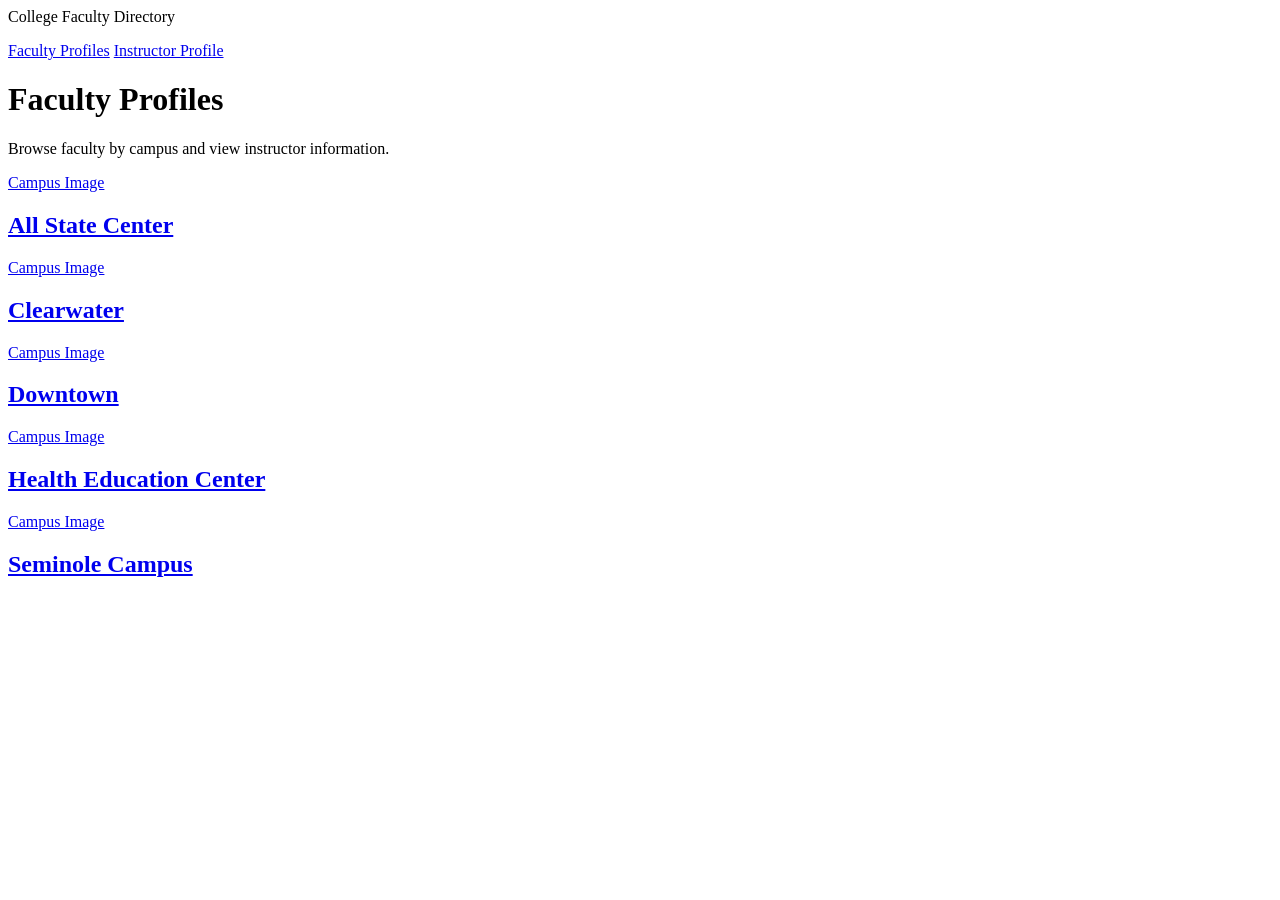
==== index.html @ d8a9b45a "Started first page of site Uploaded the first part of the new faculty selector, campus selection web" ====
<head>
    <meta charset="UTF-8">
    <meta name="viewport" content="width=device-width, initial-scale=1.0">
    <title>Faculty Profiles</title>
    <link rel="stylesheet" href="styles.css">
</head>
<body>
    <header class="site-header">
        <div class="header-content">
            <p class="school-name">College Faculty Directory</p>
            <nav aria-label="Main navigation">
                <a href="index.html" aria-current="page">Faculty Profiles</a>
                <a href="faculty-profile.html">Instructor Profile</a>
            </nav>
        </div>
    </header>

    <main class="directory">
        <h1>Faculty Profiles</h1>
        <p>Browse faculty by campus and view instructor information.</p>

        <section class="campus-grid" aria-label="Campus locations">
            <a class="campus-card" href="faculty-profile.html">
                <div class="campus-image">Campus Image</div>
                <h2>All State Center</h2>
            </a>

            <a class="campus-card" href="faculty-profile.html">
                <div class="campus-image">Campus Image</div>
                <h2>Clearwater</h2>
            </a>

            <a class="campus-card" href="faculty-profile.html">
                <div class="campus-image">Campus Image</div>
                <h2>Downtown</h2>
            </a>

            <a class="campus-card" href="faculty-profile.html">
                <div class="campus-image">Campus Image</div>
                <h2>Health Education Center</h2>
            </a>

            <a class="campus-card" href="faculty-profile.html">
                <div class="campus-image">Campus Image</div>
                <h2>Seminole Campus</h2>
            </a>
        </section>

        
    </main>
 
</body>
</html>
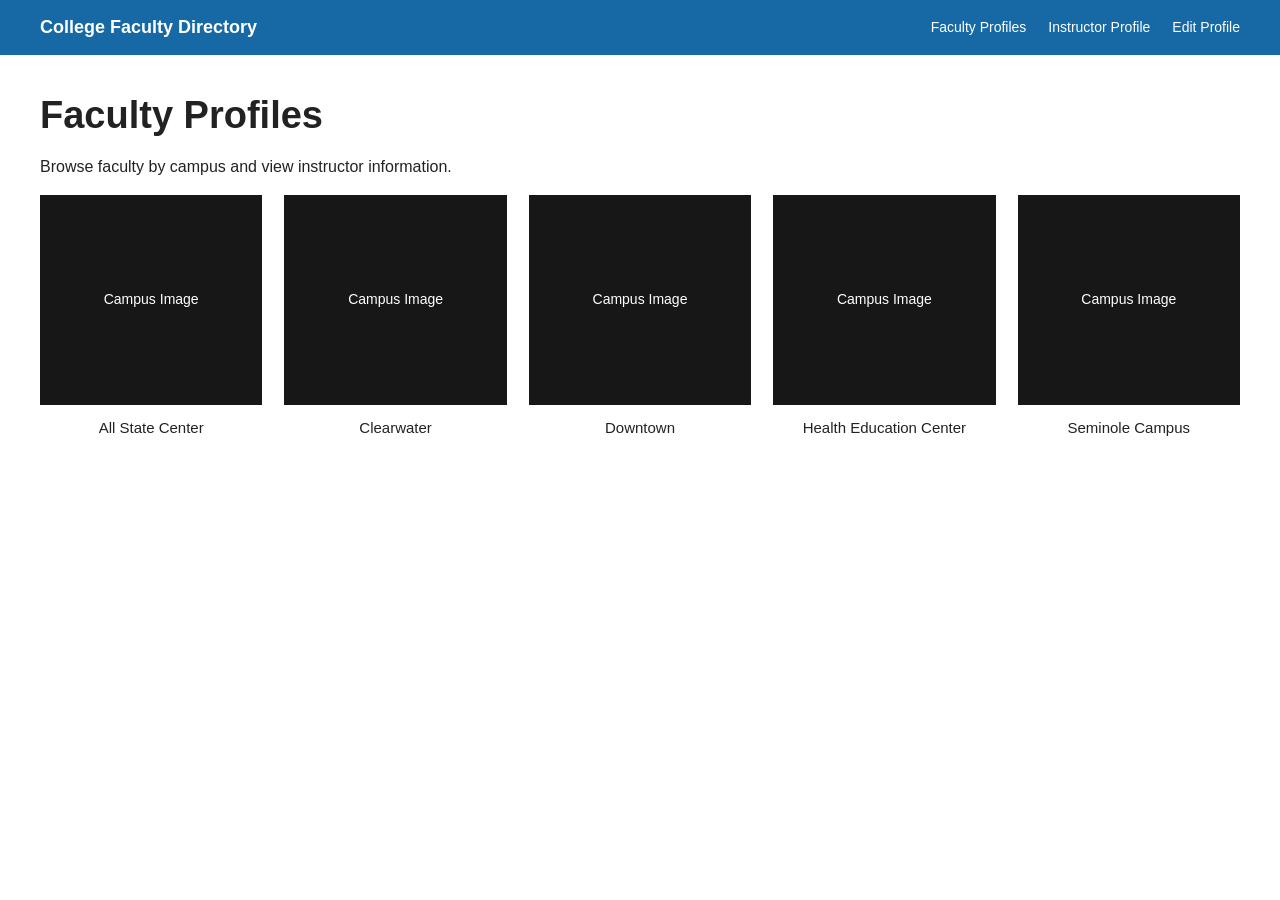
==== commit 4a1fccb7: "Refactor index.html structure and add Edit Profile link open html tag was missing from the top." ====
--- a/index.html
+++ b/index.html
@@ -1,53 +1,55 @@
-<head>
-    <meta charset="UTF-8">
-    <meta name="viewport" content="width=device-width, initial-scale=1.0">
-    <title>Faculty Profiles</title>
-    <link rel="stylesheet" href="styles.css">
-</head>
-<body>
-    <header class="site-header">
-        <div class="header-content">
-            <p class="school-name">College Faculty Directory</p>
-            <nav aria-label="Main navigation">
-                <a href="index.html" aria-current="page">Faculty Profiles</a>
-                <a href="faculty-profile.html">Instructor Profile</a>
-            </nav>
-        </div>
-    </header>
+<html lang="en">
+    <head>
+        <meta charset="UTF-8">
+        <meta name="viewport" content="width=device-width, initial-scale=1.0">
+        <title>Faculty Profiles</title>
+        <link rel="stylesheet" href="Faculty_CSS//styles.css">
+    </head>
+    <body>
+        <header class="site-header">
+            <div class="header-content">
+                <p class="school-name">College Faculty Directory</p>
+                <nav aria-label="Main navigation">
+                    <a href="index.html" aria-current="page">Faculty Profiles</a>
+                    <a href="faculty-profile.html">Instructor Profile</a>
+                    <a href="faculty-information-collection.html">Edit Profile</a>
+                </nav>
+            </div>
+        </header>
 
-    <main class="directory">
-        <h1>Faculty Profiles</h1>
-        <p>Browse faculty by campus and view instructor information.</p>
+        <main class="directory">
+            <h1>Faculty Profiles</h1>
+            <p>Browse faculty by campus and view instructor information.</p>
 
-        <section class="campus-grid" aria-label="Campus locations">
-            <a class="campus-card" href="faculty-profile.html">
-                <div class="campus-image">Campus Image</div>
-                <h2>All State Center</h2>
-            </a>
+            <section class="campus-grid" aria-label="Campus locations">
+                <a class="campus-card" href="faculty-profile.html">
+                    <div class="campus-image">Campus Image</div>
+                    <h2>All State Center</h2>
+                </a>
 
-            <a class="campus-card" href="faculty-profile.html">
-                <div class="campus-image">Campus Image</div>
-                <h2>Clearwater</h2>
-            </a>
+                <a class="campus-card" href="faculty-profile.html">
+                    <div class="campus-image">Campus Image</div>
+                    <h2>Clearwater</h2>
+                </a>
 
-            <a class="campus-card" href="faculty-profile.html">
-                <div class="campus-image">Campus Image</div>
-                <h2>Downtown</h2>
-            </a>
+                <a class="campus-card" href="faculty-profile.html">
+                    <div class="campus-image">Campus Image</div>
+                    <h2>Downtown</h2>
+                </a>
 
-            <a class="campus-card" href="faculty-profile.html">
-                <div class="campus-image">Campus Image</div>
-                <h2>Health Education Center</h2>
-            </a>
+                <a class="campus-card" href="faculty-profile.html">
+                    <div class="campus-image">Campus Image</div>
+                    <h2>Health Education Center</h2>
+                </a>
 
-            <a class="campus-card" href="faculty-profile.html">
-                <div class="campus-image">Campus Image</div>
-                <h2>Seminole Campus</h2>
-            </a>
-        </section>
+                <a class="campus-card" href="faculty-profile.html">
+                    <div class="campus-image">Campus Image</div>
+                    <h2>Seminole Campus</h2>
+                </a>
+            </section>
 
-        
-    </main>
- 
-</body>
+            
+        </main>
+    
+    </body>
 </html>
--- a/Faculty_CSS/styles.css
+++ b/Faculty_CSS/styles.css
@@ -0,0 +1,204 @@
+:root {
+    --school-blue: #1769a6;
+    --school-blue-dark: #124f7d;
+    --text: #222;
+    --muted: #666;
+    --light-gray: #f3f5f7;
+    --border: #d8dde2;
+}
+
+body {
+    margin: 0;
+    font-family: Arial, Helvetica, sans-serif;
+    color: var(--text);
+    background: #fff;
+    line-height: 1.5;
+}
+
+.site-header {
+    background: var(--school-blue);
+    color: white;
+}
+
+.header-content {
+    max-width: 1200px;
+    margin: 0 auto;
+    padding: 14px 24px;
+    display: flex;
+    align-items: center;
+    justify-content: space-between;
+    gap: 20px;
+}
+
+.school-name {
+    margin: 0;
+    font-size: 18px;
+    font-weight: bold;
+}
+
+nav {
+    display: flex;
+    gap: 22px;
+}
+
+nav a {
+    color: white;
+    text-decoration: none;
+    font-size: 14px;
+}
+
+.directory,
+.profile-page {
+    max-width: 1200px;
+    margin: 0 auto;
+    padding: 38px 24px 55px;
+}
+
+h1 {
+    margin: 0 0 8px;
+    font-size: 38px;
+    line-height: 1.2;
+}
+
+.campus-grid {
+    display: grid;
+    grid-template-columns: repeat(5, minmax(0, 1fr));
+    gap: 22px;
+}
+
+.campus-card {
+    color: var(--text);
+    text-align: center;
+    text-decoration: none;
+}
+
+.campus-image {
+    min-height: 210px;
+    display: flex;
+    align-items: center;
+    justify-content: center;
+    background: #171717;
+    color: white;
+    font-size: 14px;
+}
+
+.campus-card h2 {
+    margin: 12px 0 0;
+    font-size: 15px;
+    font-weight: normal;
+}
+
+.profile-top {
+    display: grid;
+    grid-template-columns: 220px 1fr;
+    align-items: center;
+    gap: 35px;
+    margin-bottom: 32px;
+}
+
+.instructor-photo {
+    width: 190px;
+    height: 190px;
+    border: 1px solid #777;
+    border-radius: 50%;
+    background: var(--light-gray);
+    display: flex;
+    align-items: center;
+    justify-content: center;
+    text-align: center;
+    color: var(--muted);
+    font-size: 13px;
+}
+
+.biography {
+    max-width: 850px;
+    margin: 0 auto 45px;
+    border: 2px solid #222;
+    padding: 28px 34px;
+    min-height: 180px;
+}
+
+.biography h2 {
+    text-align: center;
+    font-size: 32px;
+    margin: 0 0 15px;
+}
+
+.enrollments {
+    margin-bottom: 42px;
+}
+
+.course-list{
+    list-style: none;
+    padding: 0;
+    margin: 0;
+    max-width: 650px;
+}
+
+.course-list li {
+    padding: 13px 0;
+    border-bottom: 1px solid var(--border);
+    display: flex;
+    gap: 18px;
+}
+
+.course-list strong {
+    min-width: 105px;
+}
+
+
+/* Faculty Information Collection Form Styles */
+
+.info-form {
+    display: flex;
+    flex-direction: column;
+    gap: 6px;
+    max-width: 400px;
+    margin-top: 30px;
+}
+
+.info-form label {
+    margin-top: 8px;
+    font-weight: bold;
+}
+
+.info-form input,
+.info-form select {
+    padding: 6px 8px;
+    font-size: 14px;
+}
+
+.info-form button {
+    margin-top: 16px;
+    padding: 8px 12px;
+    align-self: flex-start;
+    cursor: pointer;
+}
+
+.biography .info-form {
+    max-width: none;
+    margin-top: 0;
+}
+
+.biography .info-form label {
+    margin-top: 0;
+    font-size: 24px;
+}
+
+.biography textarea {
+    width: 100%;
+    min-height: 140px;
+    box-sizing: border-box;
+    padding: 10px;
+    font-family: inherit;
+    font-size: 14px;
+    line-height: 1.5;
+    resize: vertical;
+}
+
+.photo-upload {
+    display: flex;
+    flex-direction: column;
+    gap: 6px;
+    margin-top: 12px;
+}
